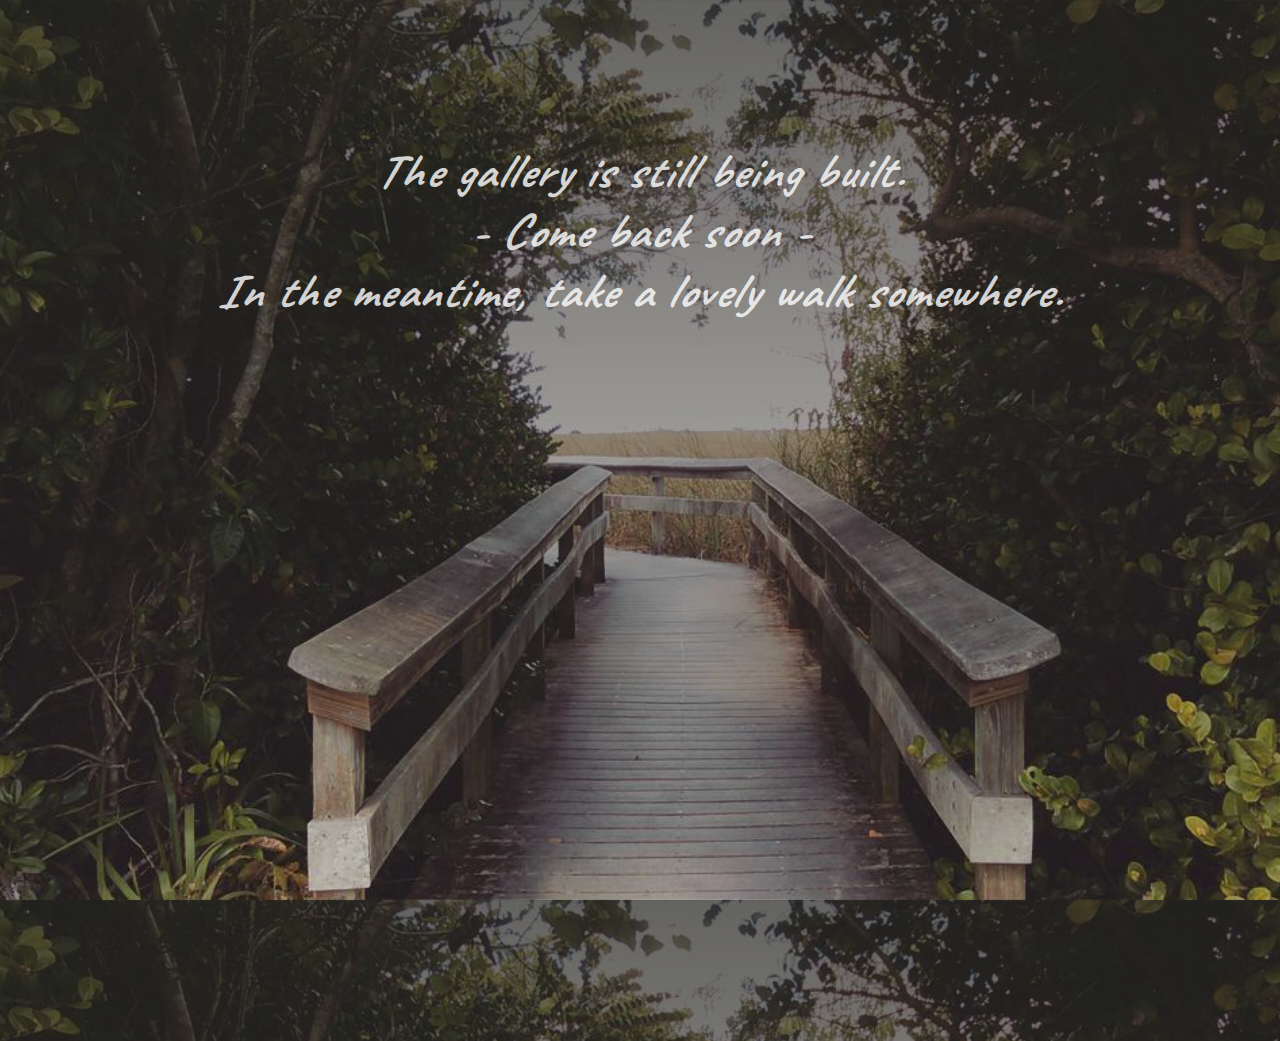
==== coming-soon.html @ 37239c9b "made comingsoon.html as a temporary page for gallery link because gallery is under construction.  cr" ====
<!DOCTYPE html>
<html lang="en">
    <head>
        <meta name="viewport" content="width=device-width, initial-scale=1">
        <meta charset="utf-8">
        
        <link href="https://fonts.googleapis.com/css?family=Saira+Semi+Condensed:300,400,500" rel="stylesheet">
        <link href="https://fonts.googleapis.com/css?family=Lato:300,400" rel="stylesheet">
        <link href="https://fonts.googleapis.com/css?family=Raleway:300,400" rel="stylesheet">
        <link href="https://fonts.googleapis.com/css?family=Roboto" rel="stylesheet">
        <link href="https://fonts.googleapis.com/css?family=Caveat+Brush|Caveat:700" rel="stylesheet">

      
        
        <link rel="stylesheet" type="text/css" href="/css/coming-soon.css">

        <title>Jen Dougher | Front End Web Developer and Designer</title>
    </head>

    <body>
        <div class="bg-img">
          <h1 id="not-bold">The gallery is still being built.  <br>- Come back soon - <br>In the meantime, take a lovely walk somewhere.</h1>
        </div>
    </body>
    
</html>
---- css/coming-soon.css ----
body, html {
    height: 100vh;
    margin: 0;  
}

body {
    background-image: linear-gradient(rgba(36, 36, 31, 0.69), rgba(69, 54, 54, 0.17)),url("../lib/gallery/photos/photos-38.jpg");
    background-position:center;
    background-size:cover;
    overflow: hidden;
}

.bg-img {
    width: 90%;
    margin: 11% auto 0 auto;
}

h1 {
    color: rgba(252, 252, 252, 0.82);
    text-align: center;
    font-size: 3em;
    font-family: "Caveat";
    letter-spacing: 1.5px;
    font-style: italic;
}
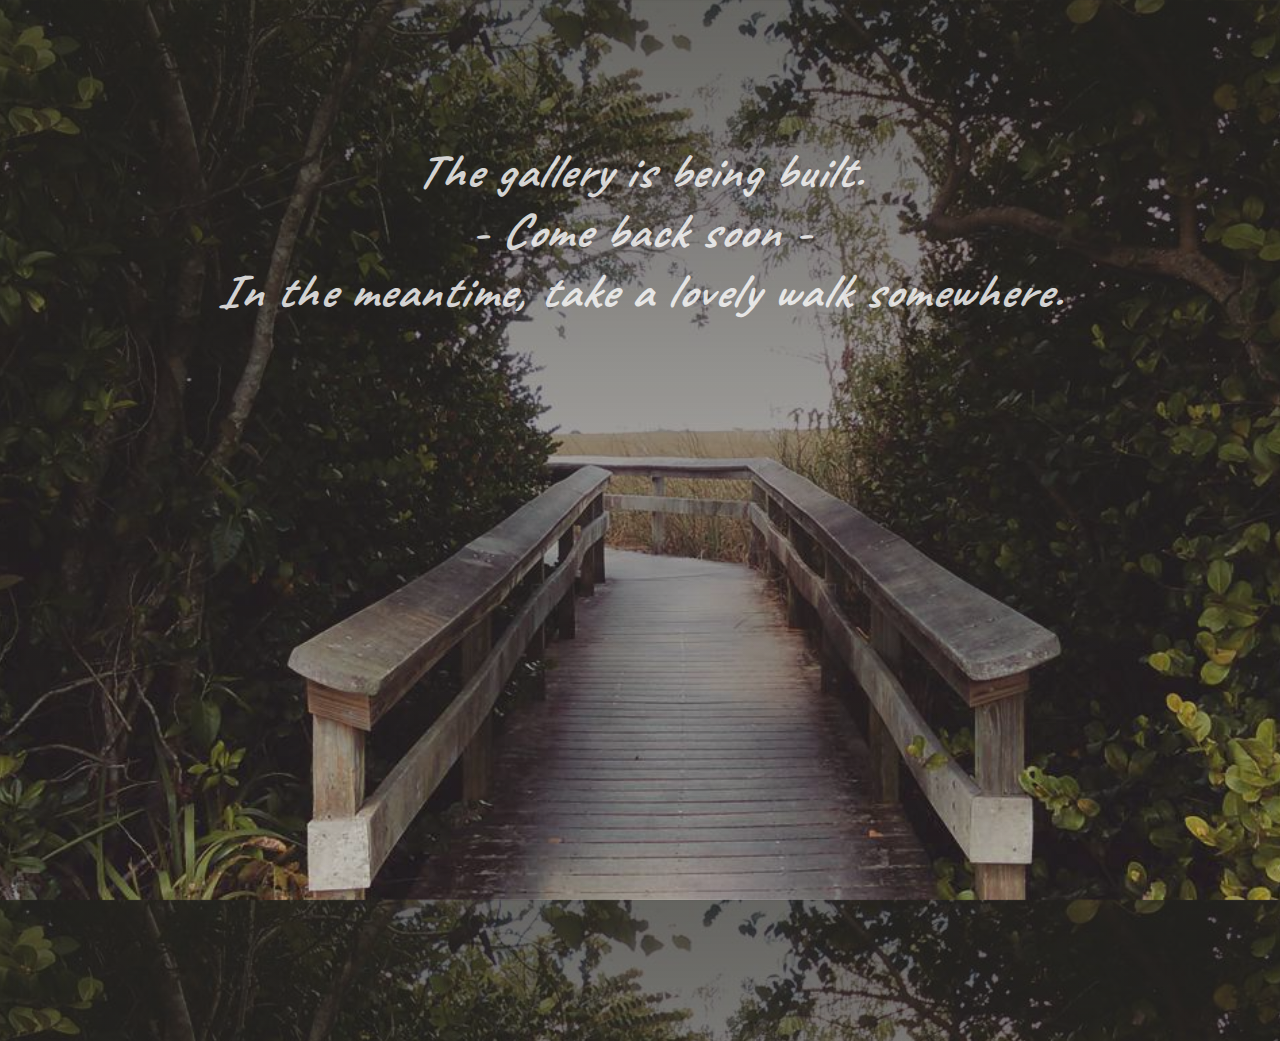
==== commit d81f1901: "fixed mobile reponsiveness layout" ====
--- a/coming-soon.html
+++ b/coming-soon.html
@@ -19,7 +19,7 @@
 
     <body>
         <div class="bg-img">
-          <h1 id="not-bold">The gallery is still being built.  <br>- Come back soon - <br>In the meantime, take a lovely walk somewhere.</h1>
+          <h1 id="not-bold">The gallery is being built.  <br>- Come back soon - <br>In the meantime, take a lovely walk somewhere.</h1>
         </div>
     </body>
     
--- a/css/coming-soon.css
+++ b/css/coming-soon.css
@@ -14,7 +14,7 @@
 }
 
 .bg-img {
-    width: 90%;
+    width: 92%;
     margin: 11% auto 0 auto;
 }
 
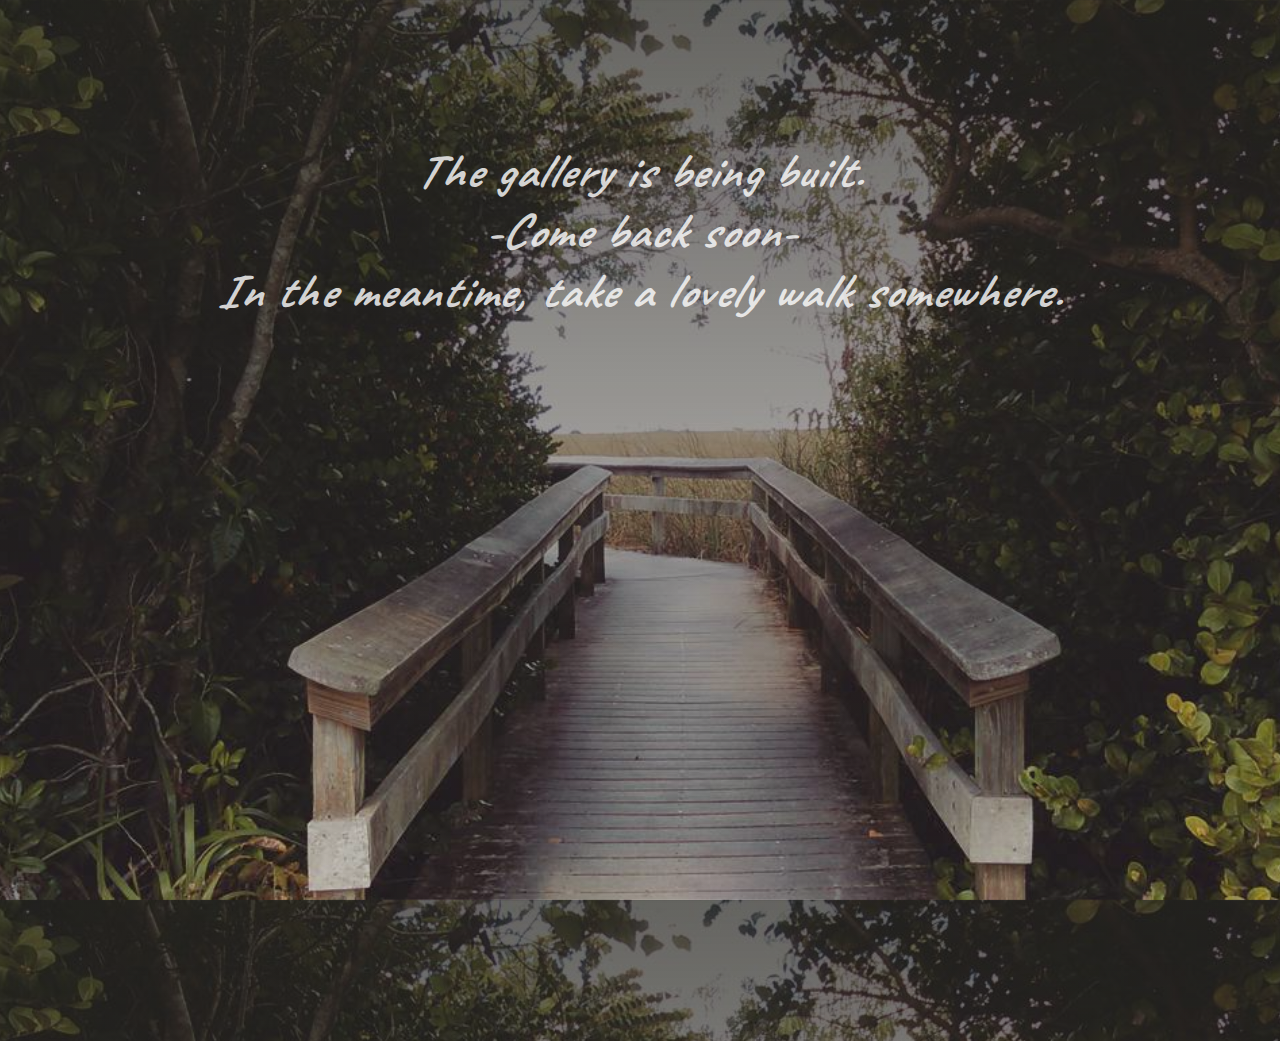
==== commit c5f41615: "fixed mobile reponsiveness" ====
--- a/coming-soon.html
+++ b/coming-soon.html
@@ -19,7 +19,7 @@
 
     <body>
         <div class="bg-img">
-          <h1 id="not-bold">The gallery is being built.  <br>- Come back soon - <br>In the meantime, take a lovely walk somewhere.</h1>
+          <h1 id="not-bold">The gallery is being built.  <br>-Come back soon- <br>In the meantime, take a lovely walk somewhere.</h1>
         </div>
     </body>
     
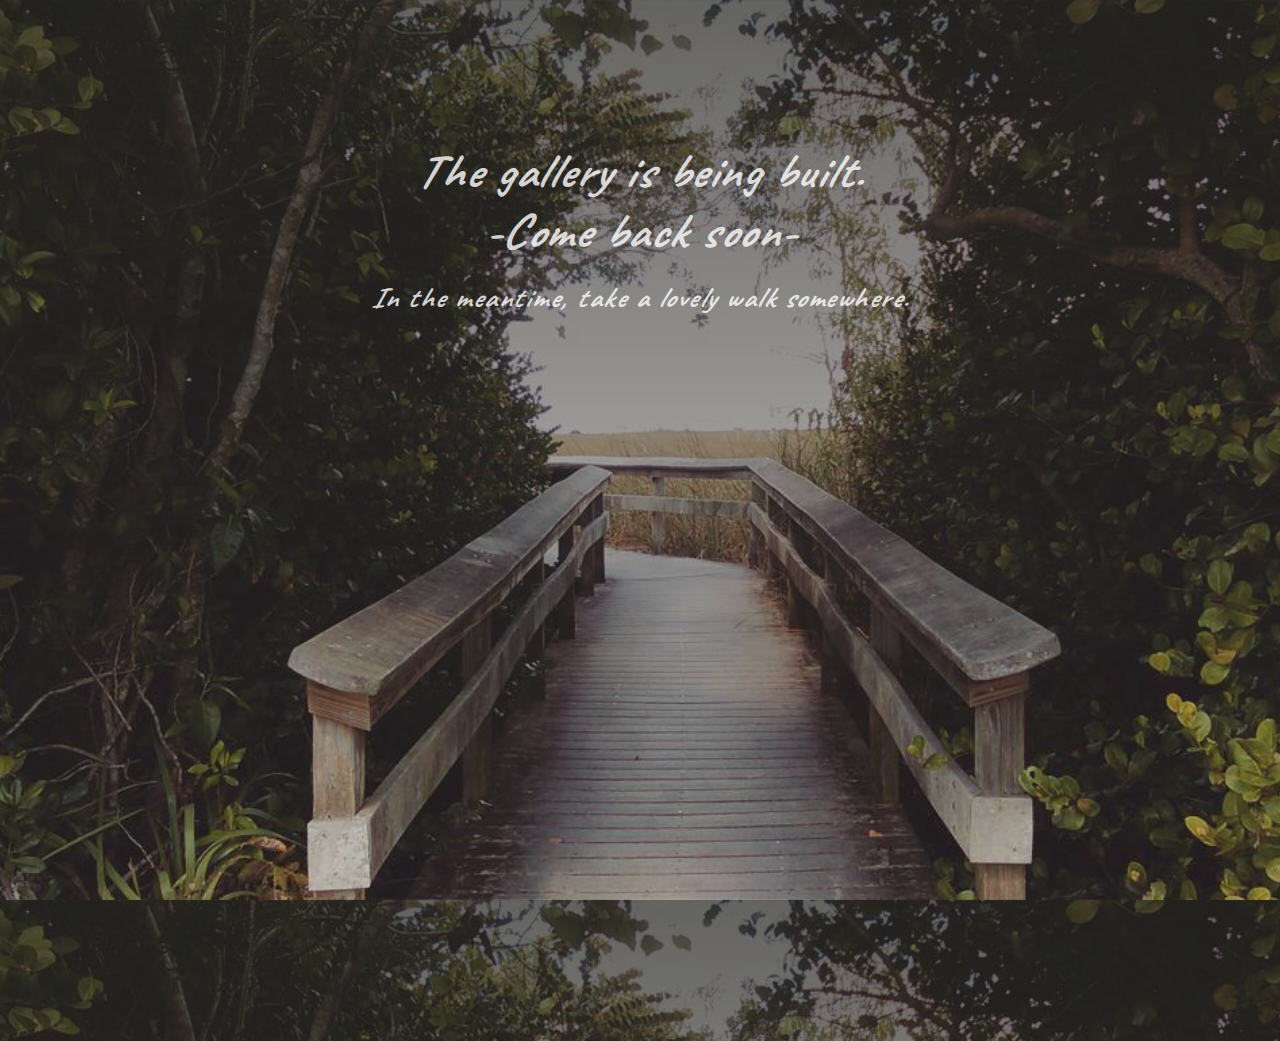
==== commit 189a027d: "fine tuning stytyling" ====
--- a/coming-soon.html
+++ b/coming-soon.html
@@ -19,7 +19,7 @@
 
     <body>
         <div class="bg-img">
-          <h1 id="not-bold">The gallery is being built.  <br>-Come back soon- <br>In the meantime, take a lovely walk somewhere.</h1>
+          <h1 id="not-bold">The gallery is being built.  <br>-Come back soon- <br><span class="sm-txt">In the meantime, take a lovely walk somewhere.</span></h1>
         </div>
     </body>
     
--- a/css/coming-soon.css
+++ b/css/coming-soon.css
@@ -25,4 +25,6 @@
     font-family: "Caveat";
     letter-spacing: 1.5px;
     font-style: italic;
-}+}
+
+.sm-txt { font-size: .6em; }